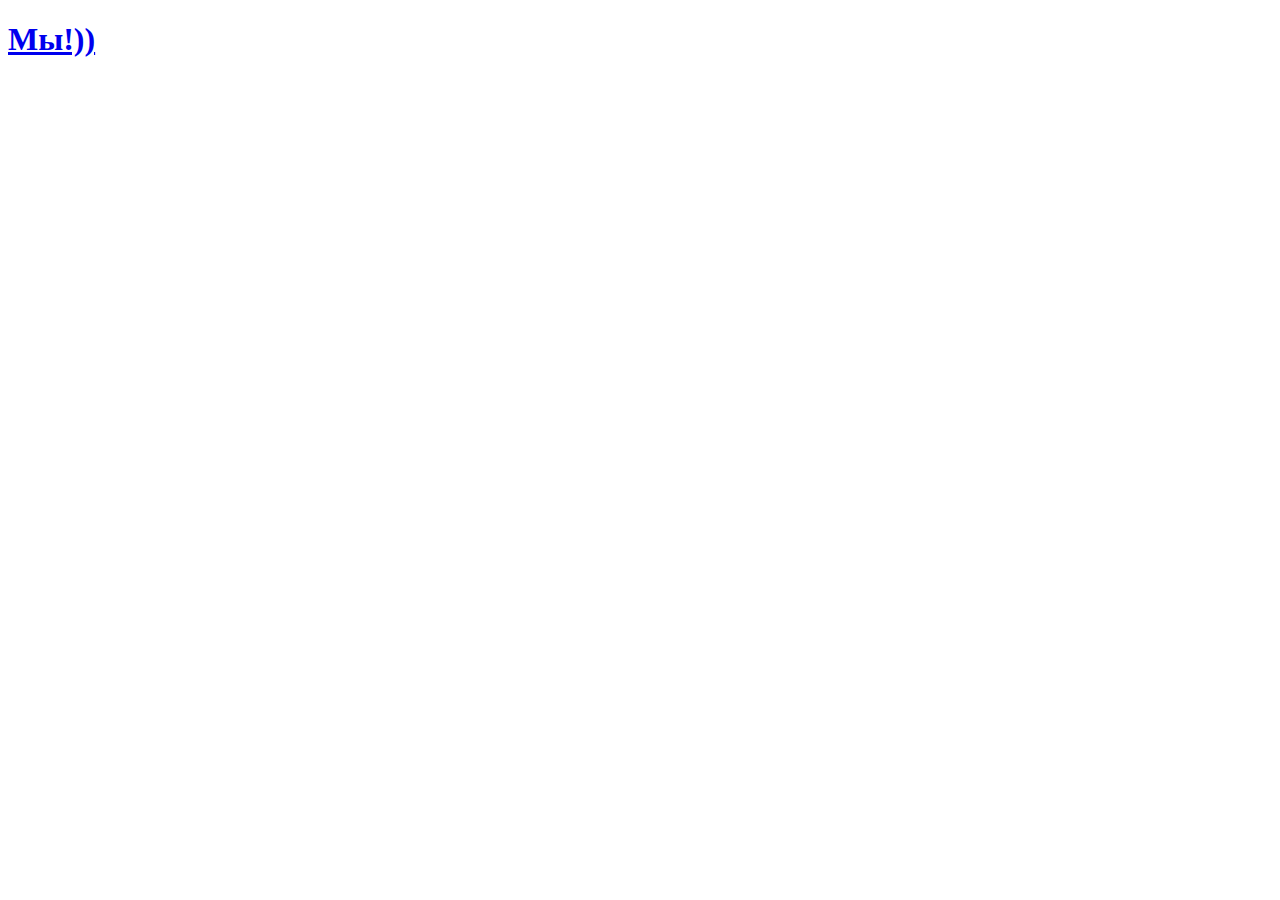
==== barrel.html @ 7e8dfad8 "двиг для скроллинга фоток" ====
<!DOCTYPE html>
<head>
  <meta http-equiv="Content-type" content="text/html; charset=utf-8">
  <title>Мы!</title>
  <link rel="stylesheet" href="css/part.css" type="text/css" media="screen" title="no title" charset="utf-8">
  <!-- Ищещь готовый жыквери плагин? Пеши на мутулз и рафаэлях! -->
  <script type="text/javascript" charset="utf-8" src="js/mt.js"></script>
  <script type="text/javascript" charset="utf-8" src="js/raphael.max.js"></script>
  <script type="text/javascript" charset="utf-8" src="js/animate.js"></script>
  <script type="text/javascript" charset="utf-8" src="js/util.js"></script>
  <script type="text/javascript" charset="utf-8" src="js/ex_path.js"></script>
  <script type="text/javascript" charset="utf-8" src="js/barrel.js"></script>
</head>
<body>
  
  <div id="page">
    <div id="top_header" class="top_header">
      <h1><a href="/">Мы!))</a></h1>
    </div>
    <div id="paper"></div>
  </div>
  
  <script type="text/javascript" charset="utf-8">
    document.addEventListener( "DOMContentLoaded", function() {
      
      Raphael( "paper", window.innerWidth, 600, function() {
        new Barrel( this, {
          pics: [
            "img/korston/img_1.jpg",
            "img/korston/img_2.jpg",
            "img/korston/img_3.jpg",
            "img/korston/img_4.jpg",
            "img/korston/img_5.jpg",
            "img/korston/img_6.jpg",
            "img/korston/img_7.jpg",
            "img/korston/img_8.jpg"
          ]
        } );
      } )
      
    } );
  </script>
</body>
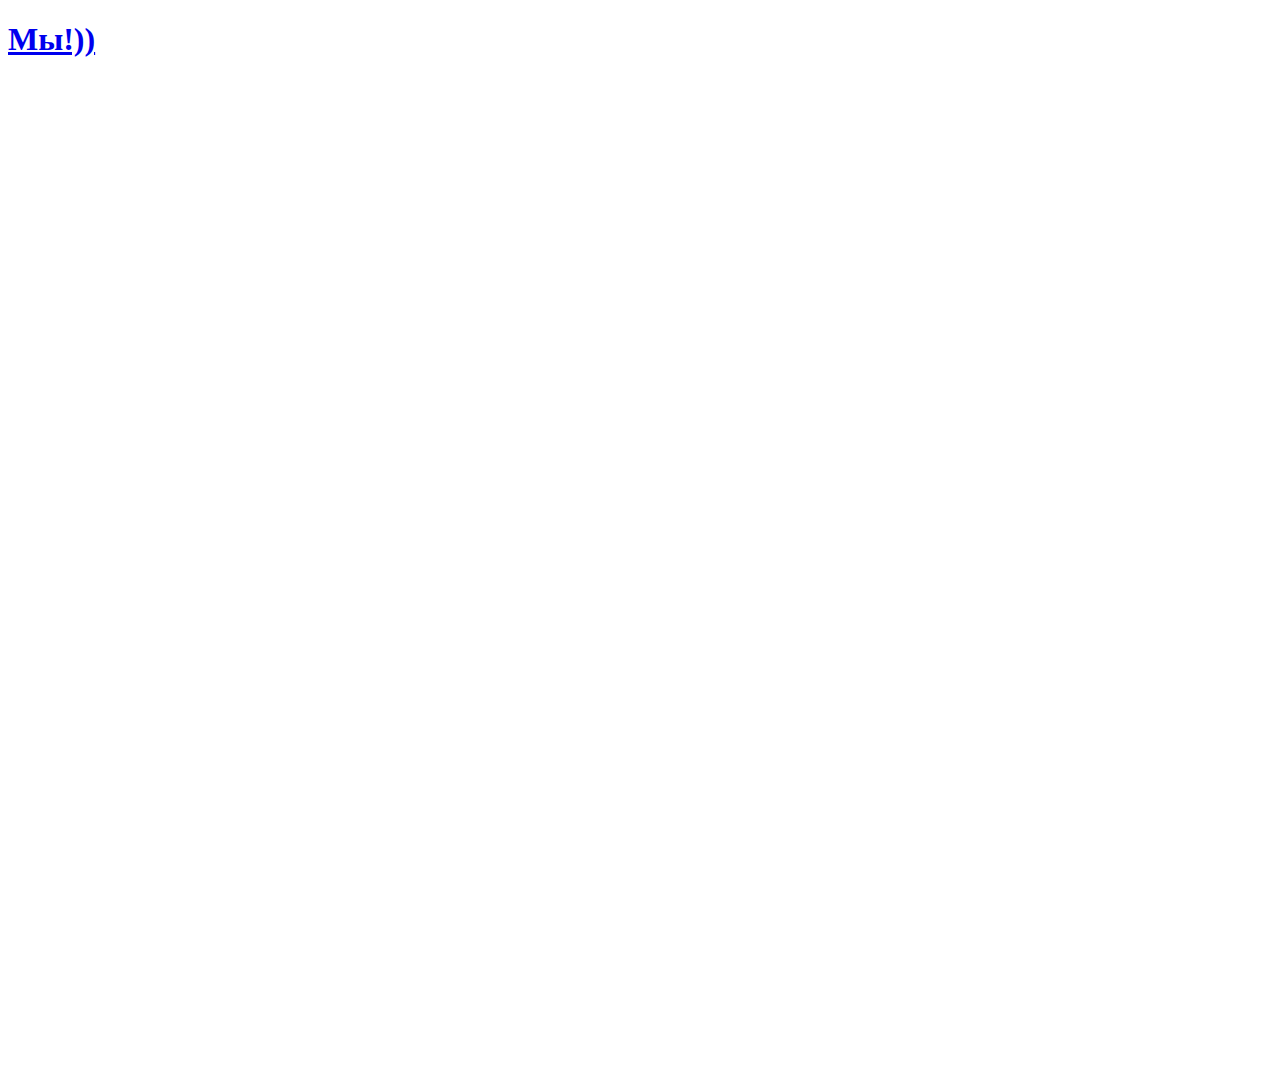
==== commit 47c44ec2: "slider works fine" ====
--- a/barrel.html
+++ b/barrel.html
@@ -23,17 +23,17 @@
   <script type="text/javascript" charset="utf-8">
     document.addEventListener( "DOMContentLoaded", function() {
       
-      Raphael( "paper", window.innerWidth, 600, function() {
+      Raphael( "paper", window.innerWidth, 1000, function() {
         new Barrel( this, {
           pics: [
-            "img/korston/img_1.jpg",
-            "img/korston/img_2.jpg",
-            "img/korston/img_3.jpg",
-            "img/korston/img_4.jpg",
-            "img/korston/img_5.jpg",
-            "img/korston/img_6.jpg",
-            "img/korston/img_7.jpg",
-            "img/korston/img_8.jpg"
+            "img/bauman/img_1.jpg",
+            "img/bauman/img_2.jpg",
+            "img/bauman/img_3.jpg",
+            "img/bauman/img_4.jpg",
+            "img/bauman/img_5.jpg",
+            "img/bauman/img_6.jpg",
+            "img/bauman/img_7.jpg",
+            "img/bauman/img_8.jpg"
           ]
         } );
       } )
